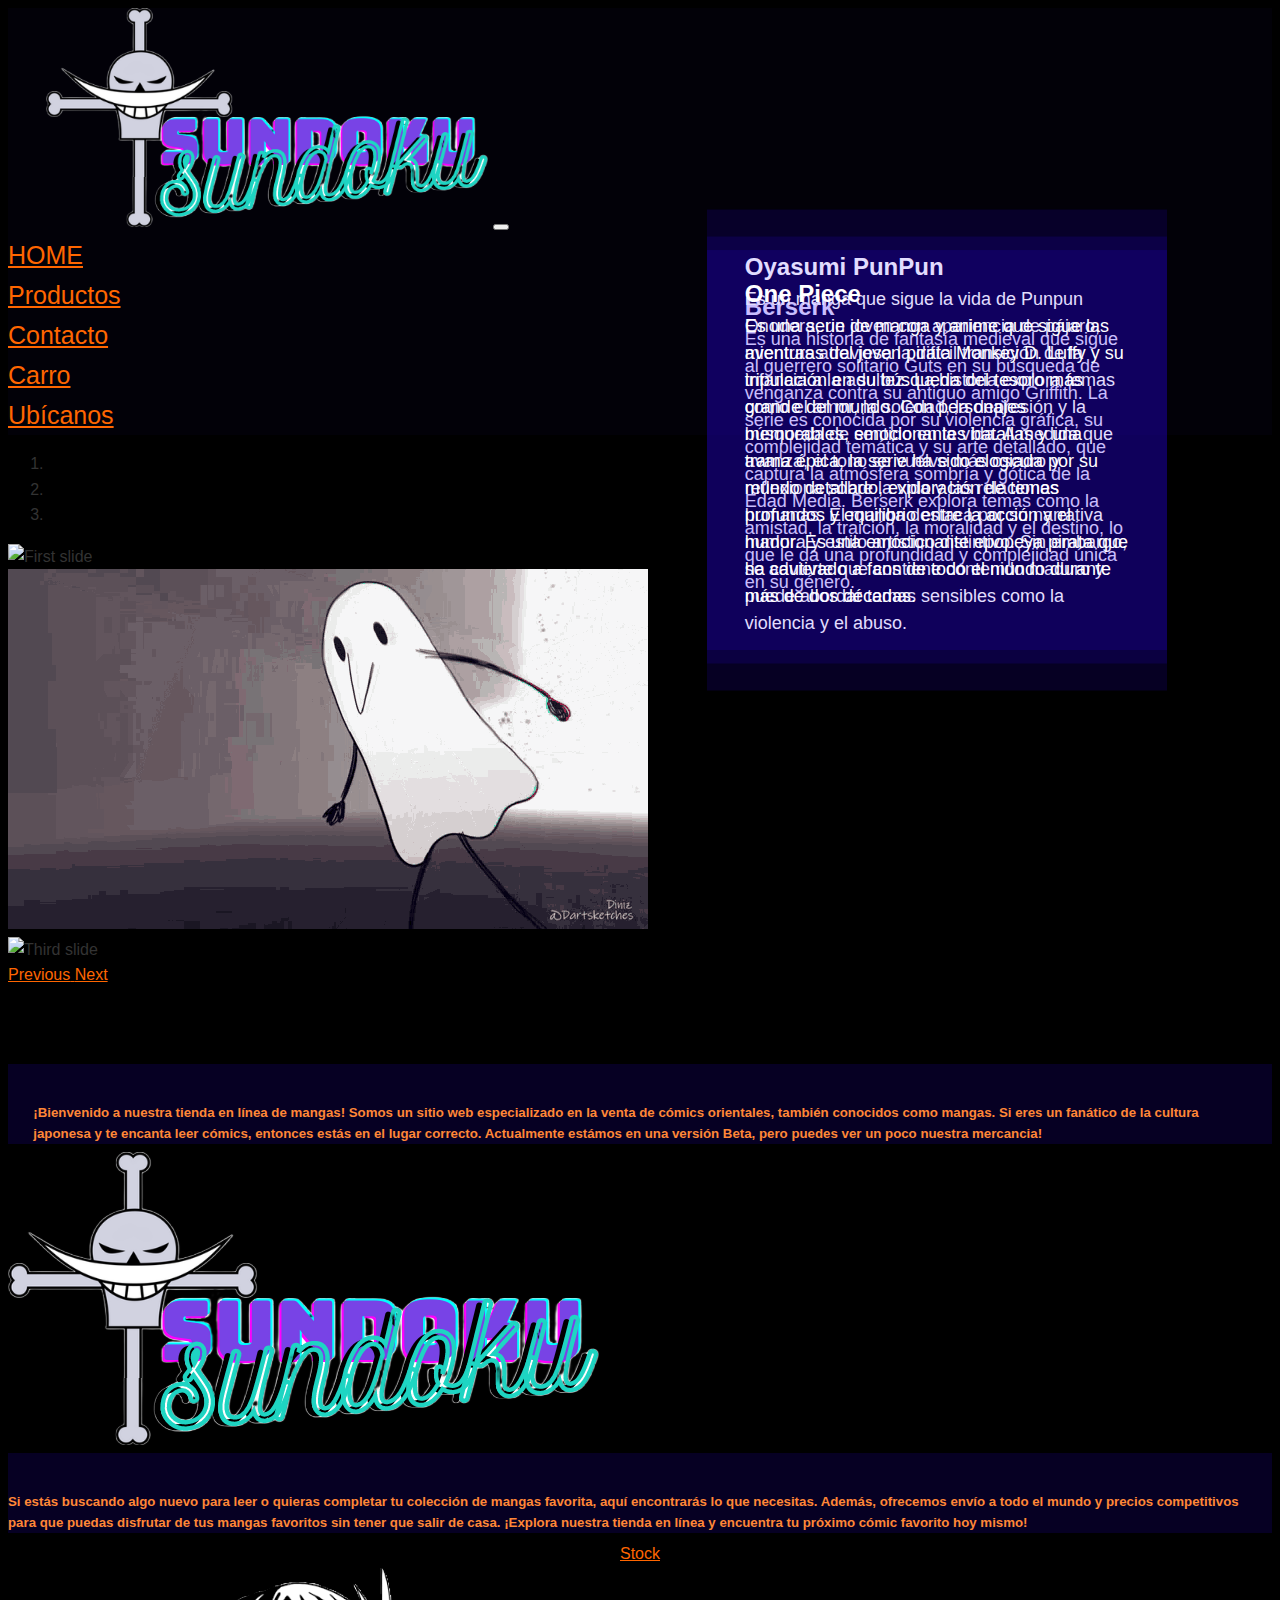
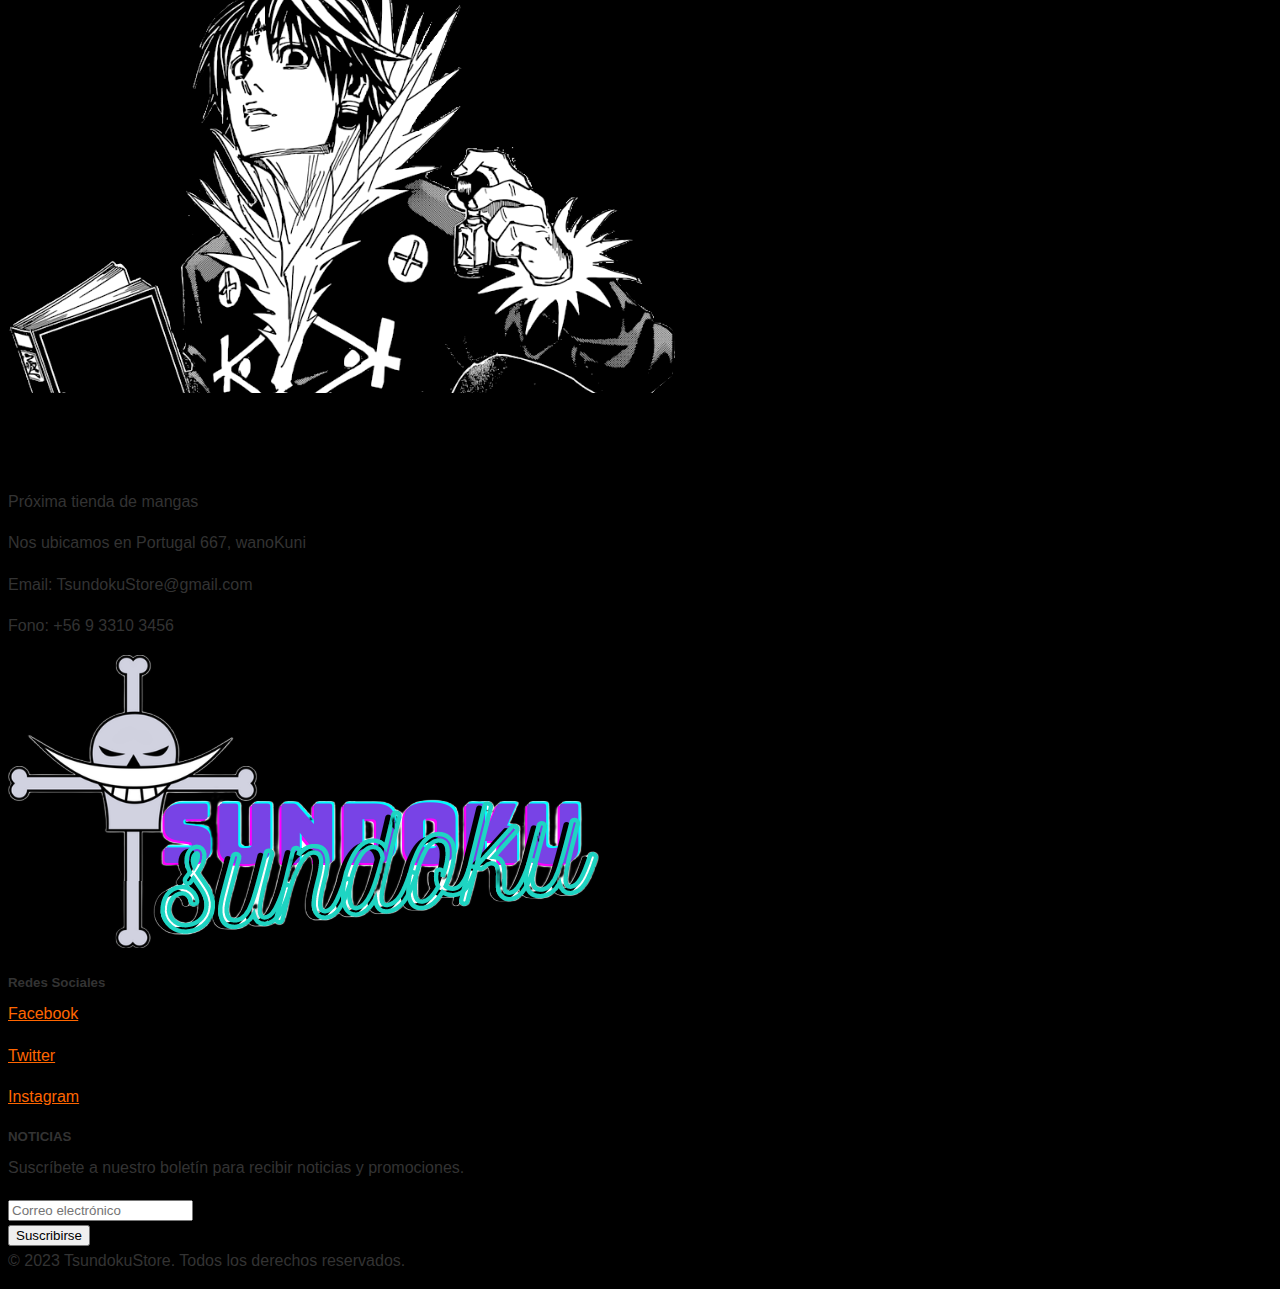
==== index.html @ 91133778 "js" ====
<!DOCTYPE html>
<html lang="es">

<head>
    <meta charset="UTF-8">
    <meta name="viewport" content="width=device-width, initial-scale=1.0">
    <meta http-equiv="X-UA-Compatible" content="ie=edge">
    <!-- Bootstrap CSS -->
    <link rel="stylesheet" href="https://cdn.jsdelivr.net/npm/bootstrap@4.6.2/dist/css/bootstrap.min.css"
        integrity="sha384-xOolHFLEh07PJGoPkLv1IbcEPTNtaed2xpHsD9ESMhqIYd0nLMwNLD69Npy4HI+N" crossorigin="anonymous">

    <!-- Custom CSS -->
    <link rel="stylesheet" href="styles.css">
    <link rel="stylesheet" href="letras.css">
    <title>TsundokuMangaStore-INICIO</title>

</head>

<body>
    <!-- Navbar -->
    <nav id="barra" class="navbar navbar-expand-lg ">
        <a class="navbar-brand" href="index.html"><img class="logo" src="img/tsudonkuLogo.png" alt="ml-auto"></a>
        <button class="navbar-toggler" type="button" data-toggle="collapse" data-target="#navbarNav"
            aria-controls="navbarNav" aria-expanded="false" aria-label="Toggle navigation">
            <span class="navbar-toggler-icon"></span>
        </button>
        <div class="collapse navbar-collapse" id="navbarNav">
            <ul class="navbar-nav ml-auto">
                <li class="nav-item">
                    <a class="nav-link text-warning" href="index.html">HOME</a>
                </li>
                <li class="nav-item">
                    <a class="nav-link" href="catalogo.html">Productos</a>
                </li>
                <li class="nav-item">
                    <a class="nav-link" href="formulario.html">Contacto</a>
                </li>
                <li class="nav-item">
                    <a class="nav-link" href="carrito.html">Carro</a>
                </li>
                <li class="nav-item">
                    <a class="nav-link" href="ubicacion.html">Ubícanos</a>
                </li>
            </ul>
        </div>
    </nav>

    <!-- Carousel -->
    <div id="CarruselMenu" class="carousel slide" data-ride="carousel">
        <ol class="carousel-indicators">
            <li data-target="#CarruselMenu" data-slide-to="0" class="active"></li>
            <li data-target="#CarruselMenu" data-slide-to="1"></li>
            <li data-target="#CarruselMenu" data-slide-to="2"></li>
        </ol>
        <div class="carousel-inner">
            <div class="carousel-item active">
                <img class="d-block w-100" src="img/berserk.gif" alt="First slide">
                <div class="text-container">
                    <h2>Berserk</h2>
                    <p>Es una historia de fantasía medieval que sigue al guerrero solitario Guts en su búsqueda de
                        venganza contra su antiguo amigo Griffith. La serie es conocida por su violencia gráfica, su
                        complejidad temática y su arte detallado, que captura la atmósfera sombría y gótica de la Edad
                        Media. Berserk explora temas como la amistad, la traición, la moralidad y el destino, lo que le
                        da una profundidad y complejidad única en su género.</p>
                </div>

            </div>
            <div class="carousel-item">
                <img class="d-block w-100" src="img/punpun.gif" alt="Second slide">
                <div class="text-container">
                    <h2>Oyasumi PunPun</h2>
                    <p>Es un manga que sigue la vida de Punpun Onodera, un joven con apariencia de
                        pájaro, mientras atraviesa la difícil transición de la infancia a la adultez. La historia
                        explora temas como el amor, la soledad, la depresión y la búsqueda de sentido en la vida. A
                        medida que avanza, el tono se vuelve más oscuro y reflexiona sobre la vida y las relaciones
                        humanas. El manga destaca por su narrativa madura y estilo artístico distintivo. Sin embargo, se
                        advierte que contiene contenido maduro y puede abordar temas sensibles como la violencia y el
                        abuso.</p>
                </div>
            </div>
            <div class="carousel-item">
                <img class="d-block w-100" src="img/one-piece.gif" alt="Third slide">
                <div class="text-container ">
                    <h2>One Piece</h2>
                    <p>Es una serie de manga y anime que sigue las aventuras del joven pirata Monkey D. Luffy y su
                        tripulación en su búsqueda del tesoro más grande del mundo. Con personajes memorables,
                        emocionantes batallas y una trama épica, la serie ha sido elogiada por su mundo detallado,
                        exploración de temas profundos y equilibrio entre la acción y el humor. Es una emocionante
                        epopeya pirata que ha cautivado a fans de todo el mundo durante más de dos décadas.</p>
                </div>
            </div>
        </div>
        <a class="carousel-control-prev" href="#CarruselMenu" role="button" data-slide="prev">
            <span class="carousel-control-prev-icon" aria-hidden="true"></span>
            <span class="sr-only">Previous</span>
        </a>
        <a class="carousel-control-next" href="#CarruselMenu" role="button" data-slide="next">
            <span class="carousel-control-next-icon" aria-hidden="true"></span>
            <span class="sr-only">Next</span>
        </a>
    </div>
    <div id="fondo">

        <!-- REFERENCIA DE TIENDA -->
        <div style="margin-top: 2cm;" class="container">
            <section id="ref_tienda" class="row">

                <h5 id="parrafo-pagina" class="col-md-6 text-center">¡Bienvenido a nuestra tienda en línea de mangas!
                    Somos un sitio web
                    especializado en la venta de cómics
                    orientales, también conocidos como mangas. Si eres un fanático de la cultura japonesa y te encanta
                    leer
                    cómics, entonces estás en el lugar correcto.
                    Actualmente estámos en una versión Beta, pero puedes ver un poco nuestra mercancia! </h5>
                <img id="logog" class="col-md-6" src="img/tsudonkuLogo.png" alt="logo">

            </section>
            <section id="ref_tienda2" class="row">

                <h5 id="parrafo-pagina2" class="col-md-12 text-center"> Si estás buscando algo nuevo para
                    leer o quieras completar tu colección de mangas favorita, aquí encontrarás lo que necesitas. Además,
                    ofrecemos envío a todo el mundo y precios competitivos para que puedas disfrutar de tus mangas
                    favoritos
                    sin tener que salir de casa. ¡Explora nuestra tienda en línea y encuentra tu próximo cómic favorito
                    hoy
                    mismo!</h5>

            </section>
        </div>

        <div id="btn-stock">
            <a href="catalogo.html" class="btn btn-outline-secondary">Stock</a>
        </div>
        <img src="img/Chrollo.png" alt="">
        <!-- Footer -->
        <footer class="bg-dark text-light">
            <div class="container py-4">
                <div class="row">
                    <div class="col-md-4">
                        <p class="text-center" id="final2">Próxima tienda de mangas</p>
                        <p class="text-center"><i class="fa fa-map-marker"></i>Nos ubicamos en Portugal 667, wanoKuni
                        </p>
                        <p class="text-center"><i class="fa fa-envelope"></i> Email: TsundokuStore@gmail.com</p>
                        <p class="text-center"><i class="fa fa-phone"></i> Fono: +56 9 3310 3456</p>
                        <p class="text-center"><img id="logoFinal" src="img/tsudonkuLogo.png" alt=""></p>
                    </div>
                    <div class="col-md-4">
                        <h5 class="text-center">Redes Sociales</h5>
                        <ul class="list-unstyled">
                            <li>
                                <p class="text-center"><a href="index.html"><i class="fa fa-facebook"></i> Facebook</a>
                                </p>
                            </li>
                            <li>
                                <p class="text-center"><a href="index.html"><i class="fa fa-twitter"></i> Twitter</a>
                                </p>
                            </li>
                            <li>
                                <p class="text-center"><a href="index.html"><i class="fa fa-instagram"></i>
                                        Instagram</a></p>
                            </li>
                        </ul>
                    </div>
                    <div class="col-md-4">
                        <h5 class="text-center">NOTICIAS</h5>
                        <p class="text-center">Suscríbete a nuestro boletín para recibir noticias y promociones.</p>
                        <form>
                            <div class="input-group">
                                <input type="email" class="form-control" placeholder="Correo electrónico">
                                <div class="input-group-append">
                                    <button class="btn btn-primary" type="submit">Suscribirse</button>
                                </div>
                            </div>
                        </form>
                    </div>
                </div>
                <p class="text-center">© 2023 TsundokuStore. Todos los derechos reservados.</p>
            </div>
        </footer>
    </div>


    <!-- Bootstrap core JavaScript -->
    <script src="https://cdn.jsdelivr.net/npm/jquery@3.5.1/dist/jquery.slim.min.js"
        integrity="sha384-DfXdz2htPH0lsSSs5nCTpuj/zy4C+OGpamoFVy38MVBnE+IbbVYUew+OrCXaRkfj"
        crossorigin="anonymous"></script>
    <script src="https://cdn.jsdelivr.net/npm/popper.js@1.16.1/dist/umd/popper.min.js"
        integrity="sha384-9/reFTGAW83EW2RDu2S0VKaIzap3H66lZH81PoYlFhbGU+6BZp6G7niu735Sk7lN"
        crossorigin="anonymous"></script>
    <script src="https://cdn.jsdelivr.net/npm/bootstrap@4.6.2/dist/js/bootstrap.min.js"
        integrity="sha384-+sLIOodYLS7CIrQpBjl+C7nPvqq+FbNUBDunl/OZv93DB7Ln/533i8e/mZXLi/P+"
        crossorigin="anonymous"></script>
</body>

</html>
---- styles.css ----
/* Estilos generales */
body {
    font-family: Arial, sans-serif;
    font-size: 16px;
    line-height: 1.6;
    color: #333;
    background-color: rgb(0, 0, 0);
  }
#fondo{
  background-image: url("img/fondo.gif");
    background-size: cover;
    margin-top: 0;
}

  .logo{
    margin-left: 1cm;
    width: 35%;
  }

  #barra{
    background-color: rgba(2, 1, 10, 0.795);
  }

  a {
    color: #ff6600;
  }
  
  a:hover {
    color: #ffffff;
  }
  
  h1, h2, h3, h4, h5, h6 {
    font-weight: bold;
    margin-top: 0;
    margin-bottom: 0.5rem;
  }
  
  p {
    margin-top: 0;
    margin-bottom: 1rem;
  }
  
  ul {
    margin-top: 0;
    margin-bottom: 1rem;
    list-style: none;
    padding-left: 0;
  }
  
  /* Estilos específicos para la página de inicio */
  /* Encabezado */
  .nav-link {
    font-size: 25px;

  }

  #encabezado {
    background-color: #ff6600;
    padding: 20px;
  }
  
  #encabezado a {
    color: #fff;
  }
  
  #encabezado a:hover {
    color: #ccc;
  }
  
  #encabezado .logo {
    font-size: 24px;
    font-weight: bold;
    color: #fff;
  }
  
  #encabezado .buscador {
    margin-top: 10px;
  }
  
  /* Carrusel */

  #CarruselMenu{
    margin-top: 0px;
    background-color: rgba(0, 0, 0, 0.877);
    
  }

  #carruselMenu .carousel-item{
    height: 200px;
  }

  #carruselMenu .carousel-item img{
    object-fit: cover;
    height: 100px; /* Ajusta este valor según tus necesidades */
  }

  img{
    max-width: 60%;
  }

  
 
  
  /* Pie de página */
  #pie {
    background-color: #04011eb0;
    padding: 20px 0;
    position: relative;
  }
  
  #pie h5 {
    font-weight: bold;
    margin-bottom: 10px;
  }
  
  #pie ul li {
    margin-bottom: 5px;
  }
  
  #pie ul li a {
    color: #333;
  }
  
  #pie ul li a:hover {
    color: #ff6600;
  }
  
  #pie form {
    margin-top: 10px;
  }
  
  #pie form input {
    width: auto;
  }
  
 
  
  /* formulario-------------------------------- */

  #contenedor_formulario{
    background-color: #0c0568c5;
    width: 800px;
  height: 400px;
    padding-top: 1%;
    border-bottom-right-radius: 20%;
    cursor: cell;
    position: relative;
  }
  
  #texto_formulario{
    padding-left: 3%;
    padding-right: 3%;
    
  }

  #idh3{
    color: aqua;
    padding-top: 1%;
    text-shadow: 2px 2px 5px rgba(243, 45, 10, 0.705);
  }

  #idh5{
    padding-top: 1%;
    color: #ccc;
  }

  #contenedor-tamaño{
    padding-top: 1%;
  }

  #logog{
    padding-right: 4%;
  }

  #parrafo-pagina{
    color: #ff8737;
    padding-left: 2%;
    padding-top: 3%;
  }

  #parrafo-pagina2{
    color: #ff8737;
    margin-right: 50% ;
    padding-right: 2%;
  }


  #btn-stock{
    text-align: center;
  }








  #contador_carrito{
    max-width: 100%;
  }
---- letras.css ----
.text-container{
  max-width: 50%;
  
  margin-right: 0;
}
#CarruselMenu .text-container {
  position: absolute;
  top: 50%;
  right: 3cm;
  transform: translateY(-50%);
  padding: 1cm;
  background-color: rgba(43, 0, 255, 0.136);
  color: white;
  z-index: 1;
  max-width: 30%;
}

#ref-tienda .row {
  position: absolute;
  top: 50%;
  right: 3cm;
  transform: translateY(-50%);
  padding: 1cm;
  background-color: rgba(43, 0, 255, 0.136);
  color: white;
  z-index: 1;
  max-width: 30%;
}

#ref-tienda2 .row {
  position: absolute;
  top: 50%;
  right: 3cm;
  transform: translateY(-50%);
  padding: 1cm;
  background-color: rgba(43, 0, 255, 0.74);
  color: white;
  z-index: 1;
  max-width: 30%;
}

#CarruselMenu .text-container h2 {
  font-size: 24px;
  margin-bottom: auto;
}

#CarruselMenu .text-container p {
  font-size: 18px;
  line-height: 1.5;
}

label{
  color: aliceblue;
}

h1{
  text-align: center;
}
#parrafo-pagina{
  background-color: rgb(43, 0, 255, 0.136);
  color: #ff8737;
  padding-right: 2%;
  margin-right: 0;
  padding-top: 3%;
}

#parrafo-pagina2{
  background-color: rgb(43, 0, 255, 0.136);
  color: #ff8737;
  padding-right: 2%;
  margin-right: 0;
  padding-top: 3%;
}





/* Logo final ----- barra inferior */

#logoFinal{
  max-width: 50%;
}

#final2{
padding-top: 7%;
}
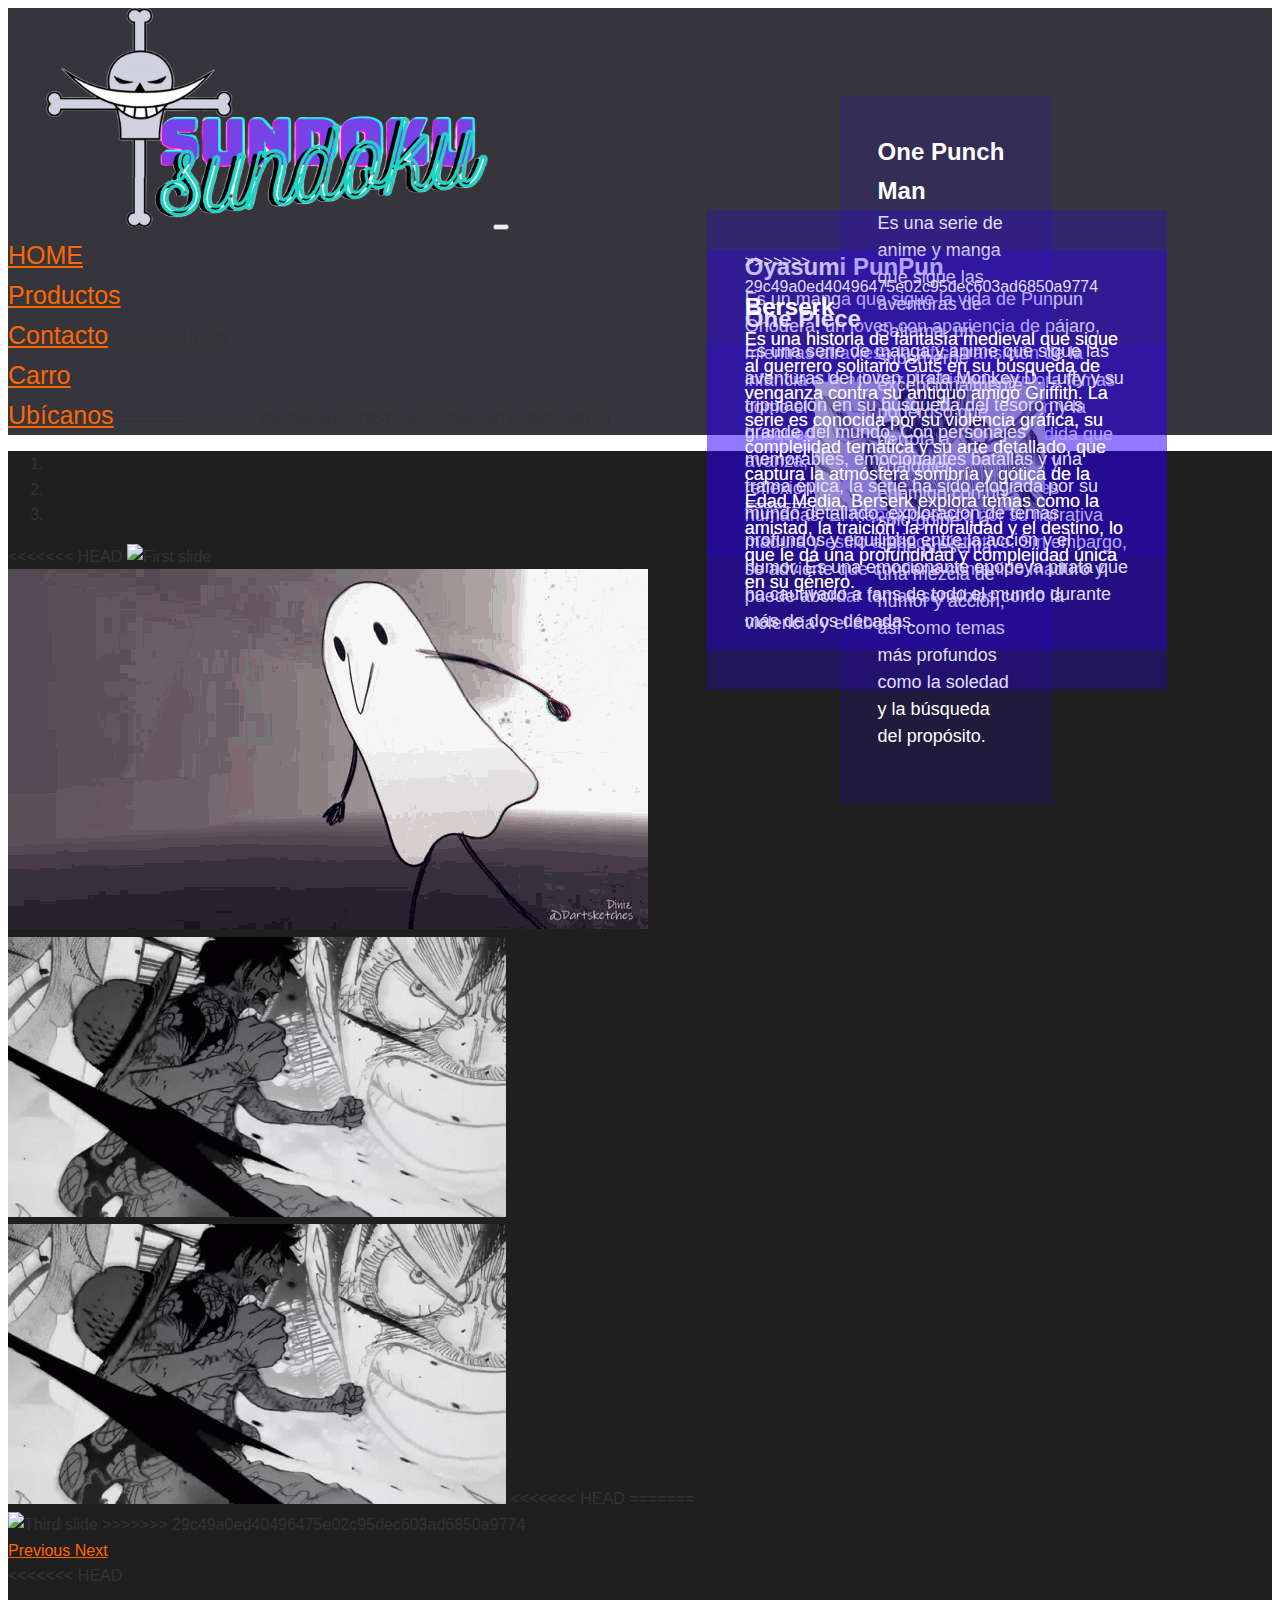
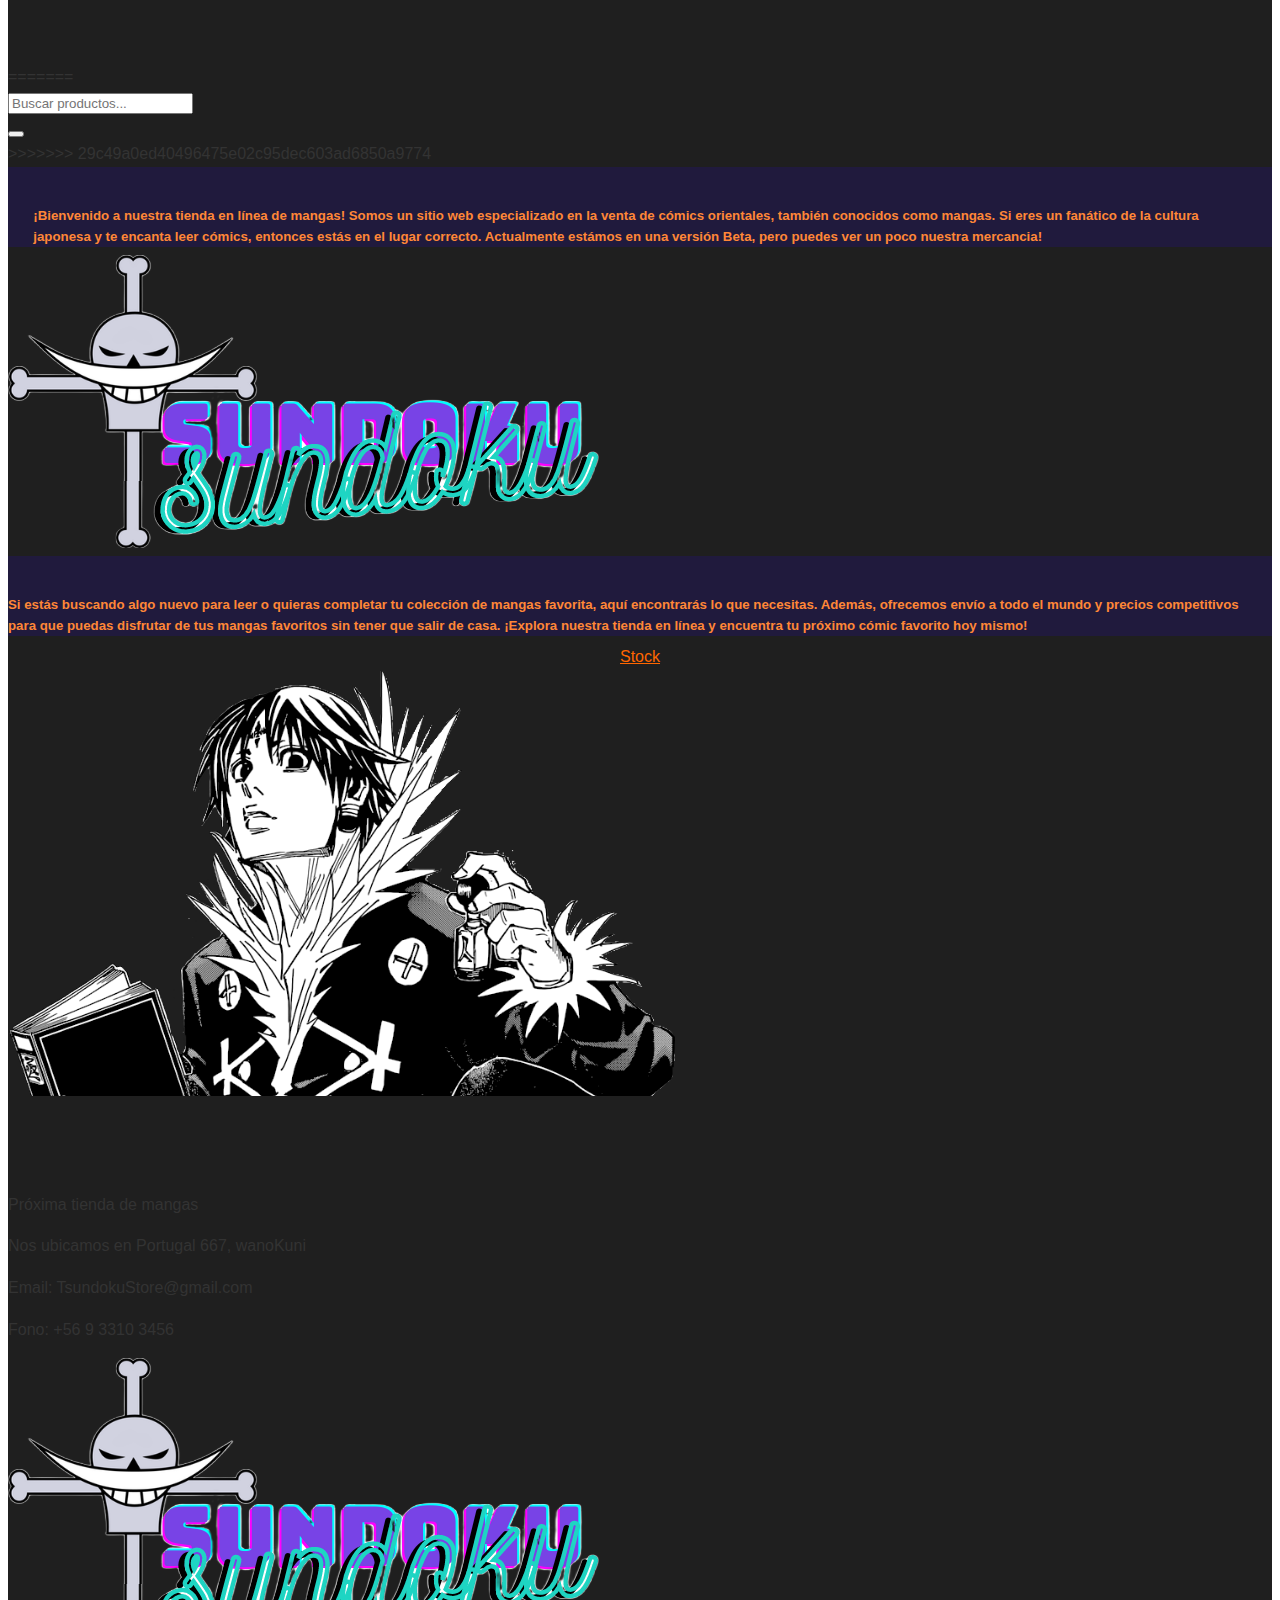
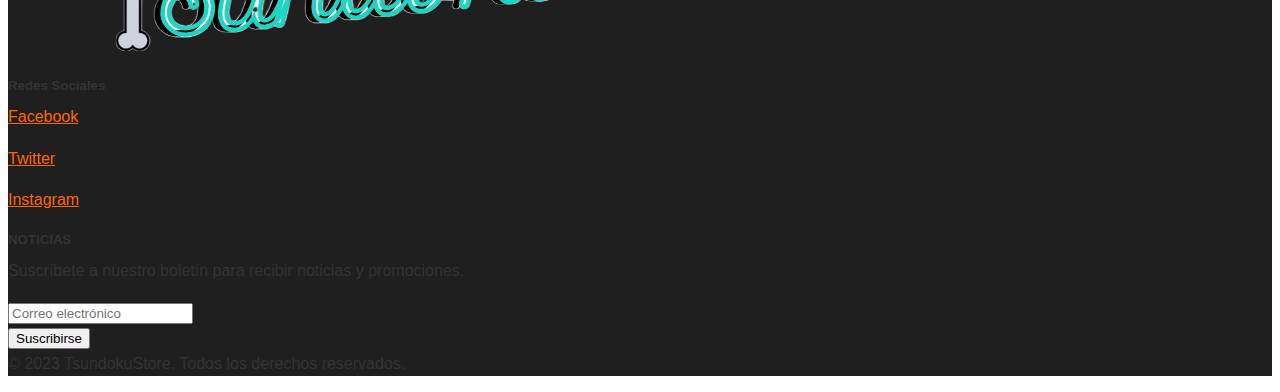
==== commit 45fdf04a: "espero" ====
--- a/index.html
+++ b/index.html
@@ -34,12 +34,15 @@
                 </li>
                 <li class="nav-item">
                     <a class="nav-link" href="formulario.html">Contacto</a>
+<<<<<<< HEAD
                 </li>
                 <li class="nav-item">
                     <a class="nav-link" href="carrito.html">Carro</a>
                 </li>
                 <li class="nav-item">
                     <a class="nav-link" href="ubicacion.html">Ubícanos</a>
+=======
+>>>>>>> 29c49a0ed40496475e02c95dec603ad6850a9774
                 </li>
             </ul>
         </div>
@@ -54,6 +57,7 @@
         </ol>
         <div class="carousel-inner">
             <div class="carousel-item active">
+<<<<<<< HEAD
                 <img class="d-block w-100" src="img/berserk.gif" alt="First slide">
                 <div class="text-container">
                     <h2>Berserk</h2>
@@ -81,6 +85,20 @@
             <div class="carousel-item">
                 <img class="d-block w-100" src="img/one-piece.gif" alt="Third slide">
                 <div class="text-container ">
+=======
+                <img class="d-block w-100" src="img/onePunchMan.gif" alt="First slide">
+                <div class="text-container">
+                    <h2>One Punch Man</h2>
+                    <p>Es una serie de anime y manga que sigue las aventuras de Saitama, un superhéroe
+                        excepcionalmente poderoso que derrota a cualquier enemigo con un solo golpe. La serie presenta
+                        una mezcla de humor y acción, así como temas más profundos como la soledad y la búsqueda del
+                        propósito.</p>
+                </div>
+            </div>
+            <div class="carousel-item">
+                <img class="d-block w-100" src="img/one-piece.gif" alt="Second slide">
+                <div class="text-container">
+>>>>>>> 29c49a0ed40496475e02c95dec603ad6850a9774
                     <h2>One Piece</h2>
                     <p>Es una serie de manga y anime que sigue las aventuras del joven pirata Monkey D. Luffy y su
                         tripulación en su búsqueda del tesoro más grande del mundo. Con personajes memorables,
@@ -88,6 +106,20 @@
                         exploración de temas profundos y equilibrio entre la acción y el humor. Es una emocionante
                         epopeya pirata que ha cautivado a fans de todo el mundo durante más de dos décadas.</p>
                 </div>
+<<<<<<< HEAD
+=======
+            </div>
+            <div class="carousel-item">
+                <img class="d-block w-100" src="img/berserk.gif" alt="Third slide">
+                <div class="text-container ">
+                    <h2>Berserk</h2>
+                    <p>Es una historia de fantasía medieval que sigue al guerrero solitario Guts en su búsqueda de
+                        venganza contra su antiguo amigo Griffith. La serie es conocida por su violencia gráfica, su
+                        complejidad temática y su arte detallado, que captura la atmósfera sombría y gótica de la Edad
+                        Media. Berserk explora temas como la amistad, la traición, la moralidad y el destino, lo que le
+                        da una profundidad y complejidad única en su género.</p>
+                </div>
+>>>>>>> 29c49a0ed40496475e02c95dec603ad6850a9774
             </div>
         </div>
         <a class="carousel-control-prev" href="#CarruselMenu" role="button" data-slide="prev">
@@ -100,9 +132,29 @@
         </a>
     </div>
     <div id="fondo">
+<<<<<<< HEAD
 
         <!-- REFERENCIA DE TIENDA -->
         <div style="margin-top: 2cm;" class="container">
+=======
+        <!-- Search Bar -->
+        <div class="container my-4">
+            <div class="row">
+                <div class="col-md-8 mx-auto">
+                    <div class="input-group">
+                        <input type="text" class="form-control" placeholder="Buscar productos...">
+                        <div class="input-group-append">
+                            <button class="btn btn-outline-secondary" type="button">
+                                <i class="fa fa-search"></i>
+                            </button>
+                        </div>
+                    </div>
+                </div>
+            </div>
+        </div>
+        <!-- REFERENCIA DE TIENDA -->
+        <div class="container">
+>>>>>>> 29c49a0ed40496475e02c95dec603ad6850a9774
             <section id="ref_tienda" class="row">
 
                 <h5 id="parrafo-pagina" class="col-md-6 text-center">¡Bienvenido a nuestra tienda en línea de mangas!
--- a/styles.css
+++ b/styles.css
@@ -4,7 +4,11 @@
     font-size: 16px;
     line-height: 1.6;
     color: #333;
+<<<<<<< HEAD
     background-color: rgb(0, 0, 0);
+=======
+    background-color: rgb(5, 3, 3);
+>>>>>>> 29c49a0ed40496475e02c95dec603ad6850a9774
   }
 #fondo{
   background-image: url("img/fondo.gif");
@@ -147,6 +151,21 @@
     position: relative;
   }
   
+<<<<<<< HEAD
+=======
+  /* formulario-------------------------------- */
+
+  #contenedor_formulario{
+    background-color: #0c0568c5;
+    width: 800px;
+  height: 400px;
+    padding-top: 1%;
+    border-bottom-right-radius: 20%;
+    cursor: cell;
+    position: relative;
+  }
+  
+>>>>>>> 29c49a0ed40496475e02c95dec603ad6850a9774
   #texto_formulario{
     padding-left: 3%;
     padding-right: 3%;
@@ -187,6 +206,7 @@
 
   #btn-stock{
     text-align: center;
+<<<<<<< HEAD
   }
 
 
@@ -198,4 +218,6 @@
 
   #contador_carrito{
     max-width: 100%;
+=======
+>>>>>>> 29c49a0ed40496475e02c95dec603ad6850a9774
   }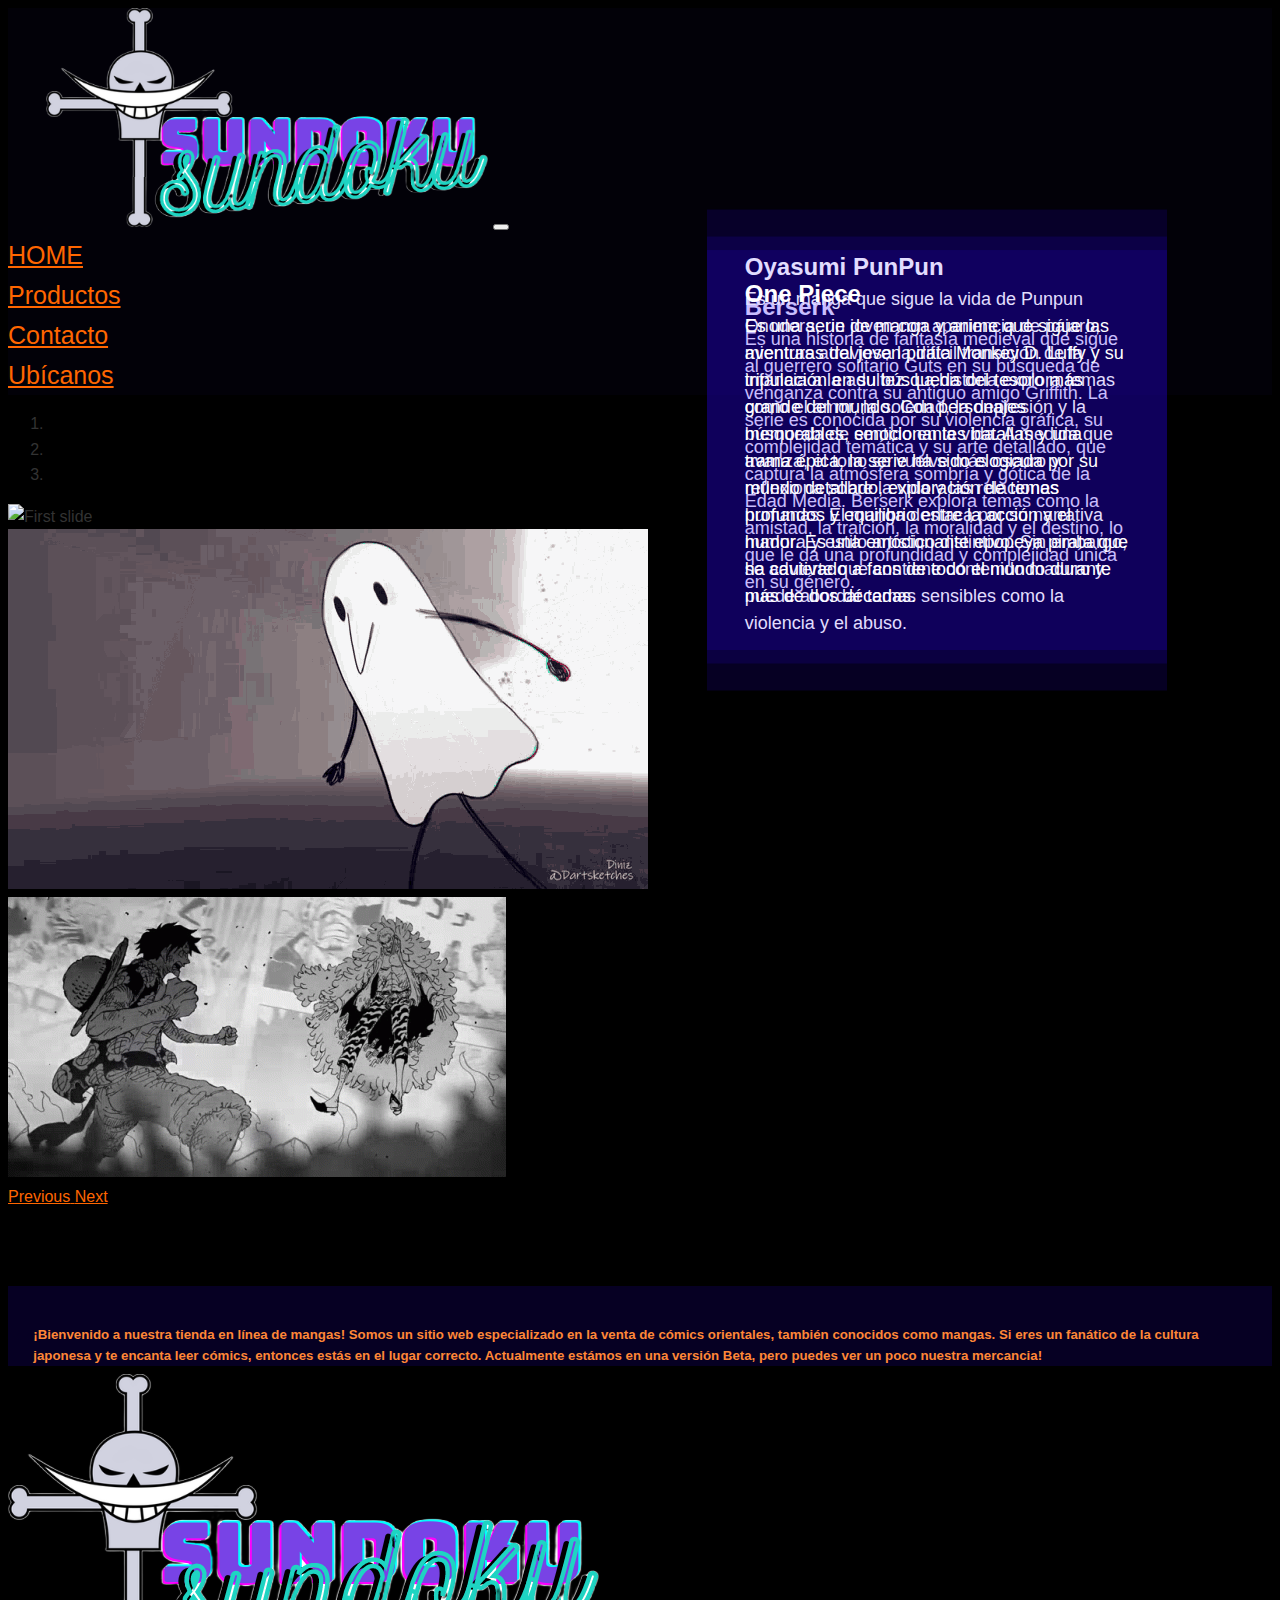
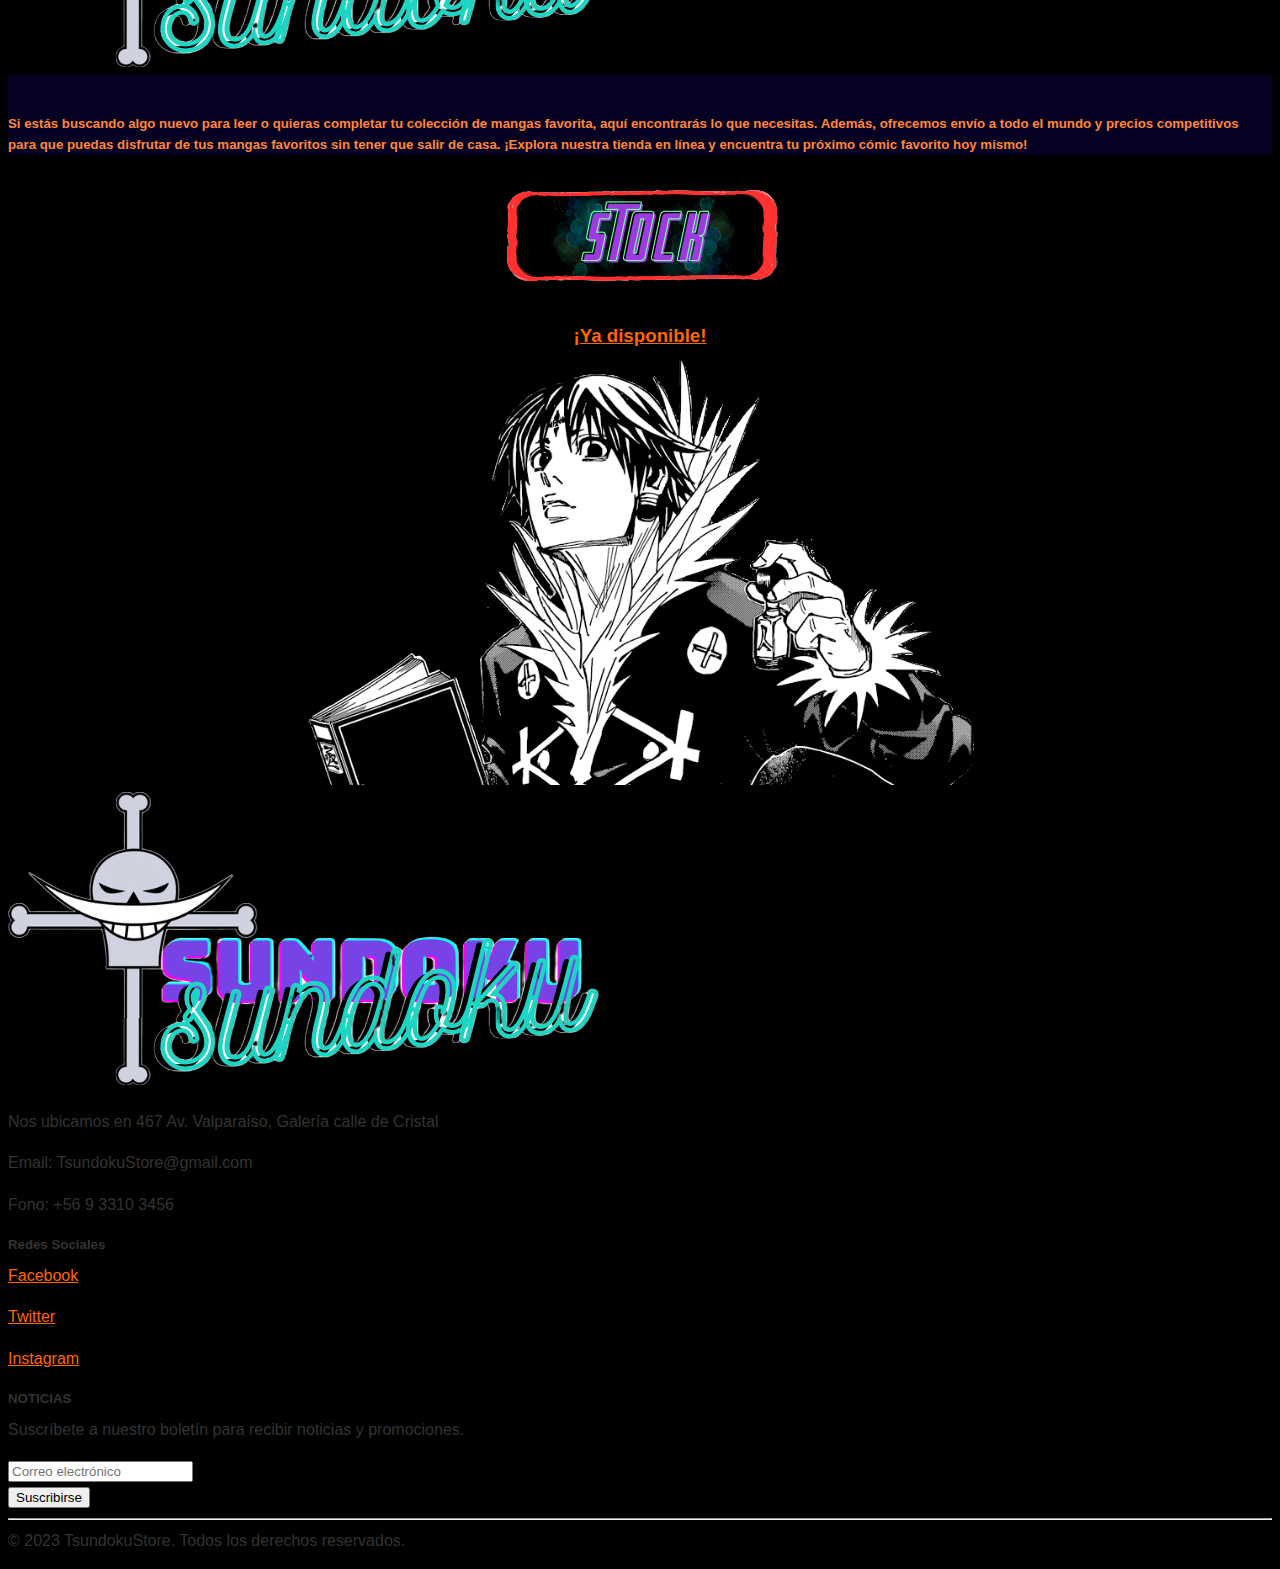
==== commit 8b9e952c: "Arreglos" ====
--- a/index.html
+++ b/index.html
@@ -34,15 +34,10 @@
                 </li>
                 <li class="nav-item">
                     <a class="nav-link" href="formulario.html">Contacto</a>
-<<<<<<< HEAD
                 </li>
-                <li class="nav-item">
-                    <a class="nav-link" href="carrito.html">Carro</a>
-                </li>
+                
                 <li class="nav-item">
                     <a class="nav-link" href="ubicacion.html">Ubícanos</a>
-=======
->>>>>>> 29c49a0ed40496475e02c95dec603ad6850a9774
                 </li>
             </ul>
         </div>
@@ -57,7 +52,6 @@
         </ol>
         <div class="carousel-inner">
             <div class="carousel-item active">
-<<<<<<< HEAD
                 <img class="d-block w-100" src="img/berserk.gif" alt="First slide">
                 <div class="text-container">
                     <h2>Berserk</h2>
@@ -85,20 +79,6 @@
             <div class="carousel-item">
                 <img class="d-block w-100" src="img/one-piece.gif" alt="Third slide">
                 <div class="text-container ">
-=======
-                <img class="d-block w-100" src="img/onePunchMan.gif" alt="First slide">
-                <div class="text-container">
-                    <h2>One Punch Man</h2>
-                    <p>Es una serie de anime y manga que sigue las aventuras de Saitama, un superhéroe
-                        excepcionalmente poderoso que derrota a cualquier enemigo con un solo golpe. La serie presenta
-                        una mezcla de humor y acción, así como temas más profundos como la soledad y la búsqueda del
-                        propósito.</p>
-                </div>
-            </div>
-            <div class="carousel-item">
-                <img class="d-block w-100" src="img/one-piece.gif" alt="Second slide">
-                <div class="text-container">
->>>>>>> 29c49a0ed40496475e02c95dec603ad6850a9774
                     <h2>One Piece</h2>
                     <p>Es una serie de manga y anime que sigue las aventuras del joven pirata Monkey D. Luffy y su
                         tripulación en su búsqueda del tesoro más grande del mundo. Con personajes memorables,
@@ -106,20 +86,6 @@
                         exploración de temas profundos y equilibrio entre la acción y el humor. Es una emocionante
                         epopeya pirata que ha cautivado a fans de todo el mundo durante más de dos décadas.</p>
                 </div>
-<<<<<<< HEAD
-=======
-            </div>
-            <div class="carousel-item">
-                <img class="d-block w-100" src="img/berserk.gif" alt="Third slide">
-                <div class="text-container ">
-                    <h2>Berserk</h2>
-                    <p>Es una historia de fantasía medieval que sigue al guerrero solitario Guts en su búsqueda de
-                        venganza contra su antiguo amigo Griffith. La serie es conocida por su violencia gráfica, su
-                        complejidad temática y su arte detallado, que captura la atmósfera sombría y gótica de la Edad
-                        Media. Berserk explora temas como la amistad, la traición, la moralidad y el destino, lo que le
-                        da una profundidad y complejidad única en su género.</p>
-                </div>
->>>>>>> 29c49a0ed40496475e02c95dec603ad6850a9774
             </div>
         </div>
         <a class="carousel-control-prev" href="#CarruselMenu" role="button" data-slide="prev">
@@ -132,29 +98,9 @@
         </a>
     </div>
     <div id="fondo">
-<<<<<<< HEAD
 
         <!-- REFERENCIA DE TIENDA -->
         <div style="margin-top: 2cm;" class="container">
-=======
-        <!-- Search Bar -->
-        <div class="container my-4">
-            <div class="row">
-                <div class="col-md-8 mx-auto">
-                    <div class="input-group">
-                        <input type="text" class="form-control" placeholder="Buscar productos...">
-                        <div class="input-group-append">
-                            <button class="btn btn-outline-secondary" type="button">
-                                <i class="fa fa-search"></i>
-                            </button>
-                        </div>
-                    </div>
-                </div>
-            </div>
-        </div>
-        <!-- REFERENCIA DE TIENDA -->
-        <div class="container">
->>>>>>> 29c49a0ed40496475e02c95dec603ad6850a9774
             <section id="ref_tienda" class="row">
 
                 <h5 id="parrafo-pagina" class="col-md-6 text-center">¡Bienvenido a nuestra tienda en línea de mangas!
@@ -181,53 +127,54 @@
         </div>
 
         <div id="btn-stock">
-            <a href="catalogo.html" class="btn btn-outline-secondary">Stock</a>
+            <a href="catalogo.html">
+                <img src="img/Stock (2).png ">
+                <h3>¡Ya disponible!</h3>
+              </a>
+            <img src="img/Chrollo.png" alt="">
         </div>
-        <img src="img/Chrollo.png" alt="">
+        
         <!-- Footer -->
         <footer class="bg-dark text-light">
             <div class="container py-4">
                 <div class="row">
-                    <div class="col-md-4">
-                        <p class="text-center" id="final2">Próxima tienda de mangas</p>
-                        <p class="text-center"><i class="fa fa-map-marker"></i>Nos ubicamos en Portugal 667, wanoKuni
-                        </p>
-                        <p class="text-center"><i class="fa fa-envelope"></i> Email: TsundokuStore@gmail.com</p>
-                        <p class="text-center"><i class="fa fa-phone"></i> Fono: +56 9 3310 3456</p>
-                        <p class="text-center"><img id="logoFinal" src="img/tsudonkuLogo.png" alt=""></p>
-                    </div>
-                    <div class="col-md-4">
-                        <h5 class="text-center">Redes Sociales</h5>
-                        <ul class="list-unstyled">
-                            <li>
-                                <p class="text-center"><a href="index.html"><i class="fa fa-facebook"></i> Facebook</a>
-                                </p>
-                            </li>
-                            <li>
-                                <p class="text-center"><a href="index.html"><i class="fa fa-twitter"></i> Twitter</a>
-                                </p>
-                            </li>
-                            <li>
-                                <p class="text-center"><a href="index.html"><i class="fa fa-instagram"></i>
-                                        Instagram</a></p>
-                            </li>
-                        </ul>
-                    </div>
-                    <div class="col-md-4">
-                        <h5 class="text-center">NOTICIAS</h5>
-                        <p class="text-center">Suscríbete a nuestro boletín para recibir noticias y promociones.</p>
-                        <form>
-                            <div class="input-group">
-                                <input type="email" class="form-control" placeholder="Correo electrónico">
-                                <div class="input-group-append">
-                                    <button class="btn btn-primary" type="submit">Suscribirse</button>
-                                </div>
-                            </div>
-                        </form>
-                    </div>
+                  <div class="col-md-4">
+                    <p class="text-center"><img id="logoFinal" src="img/tsudonkuLogo.png" alt=""></p>
+                    <p class="text-center"><i class="fa fa-map-marker"></i>Nos ubicamos en 467 Av. Valparaíso, Galería calle de Cristal</p>
+                    <p class="text-center"><i class="fa fa-envelope"></i> Email: TsundokuStore@gmail.com</p>
+                    <p class="text-center"><i class="fa fa-phone"></i> Fono: +56 9 3310 3456</p>
+                    
+                  </div>
+                  <div class="col-md-4">
+                    <h5 class="text-center">Redes Sociales</h5>
+                    <ul class="list-unstyled">
+                      <li>
+                        <p class="text-center"><a href="index.html"><i class="fa fa-facebook"></i> Facebook</a></p>
+                      </li>
+                      <li>
+                        <p class="text-center"><a href="index.html"><i class="fa fa-twitter"></i> Twitter</a></p>
+                      </li>
+                      <li>
+                        <p class="text-center"><a href="https://www.instagram.com/accounts/login/.html"><i class="fa fa-instagram"></i> Instagram</a></p>
+                      </li>
+                    </ul>
+                  </div>
+                  <div class="col-md-4">
+                    <h5 class="text-center">NOTICIAS</h5>
+                    <p class="text-center">Suscríbete a nuestro boletín para recibir noticias y promociones.</p>
+                    <form>
+                      <div class="input-group">
+                        <input type="email" class="form-control" placeholder="Correo electrónico">
+                        <div class="input-group-append">
+                          <button class="btn btn-primary" type="submit">Suscribirse</button>
+                        </div>
+                      </div>
+                    </form>
+                  </div>
                 </div>
+                <hr>
                 <p class="text-center">© 2023 TsundokuStore. Todos los derechos reservados.</p>
-            </div>
+              </div>
         </footer>
     </div>
 
--- a/styles.css
+++ b/styles.css
@@ -4,11 +4,7 @@
     font-size: 16px;
     line-height: 1.6;
     color: #333;
-<<<<<<< HEAD
     background-color: rgb(0, 0, 0);
-=======
-    background-color: rgb(5, 3, 3);
->>>>>>> 29c49a0ed40496475e02c95dec603ad6850a9774
   }
 #fondo{
   background-image: url("img/fondo.gif");
@@ -151,21 +147,6 @@
     position: relative;
   }
   
-<<<<<<< HEAD
-=======
-  /* formulario-------------------------------- */
-
-  #contenedor_formulario{
-    background-color: #0c0568c5;
-    width: 800px;
-  height: 400px;
-    padding-top: 1%;
-    border-bottom-right-radius: 20%;
-    cursor: cell;
-    position: relative;
-  }
-  
->>>>>>> 29c49a0ed40496475e02c95dec603ad6850a9774
   #texto_formulario{
     padding-left: 3%;
     padding-right: 3%;
@@ -206,7 +187,6 @@
 
   #btn-stock{
     text-align: center;
-<<<<<<< HEAD
   }
 
 
@@ -218,6 +198,4 @@
 
   #contador_carrito{
     max-width: 100%;
-=======
->>>>>>> 29c49a0ed40496475e02c95dec603ad6850a9774
   }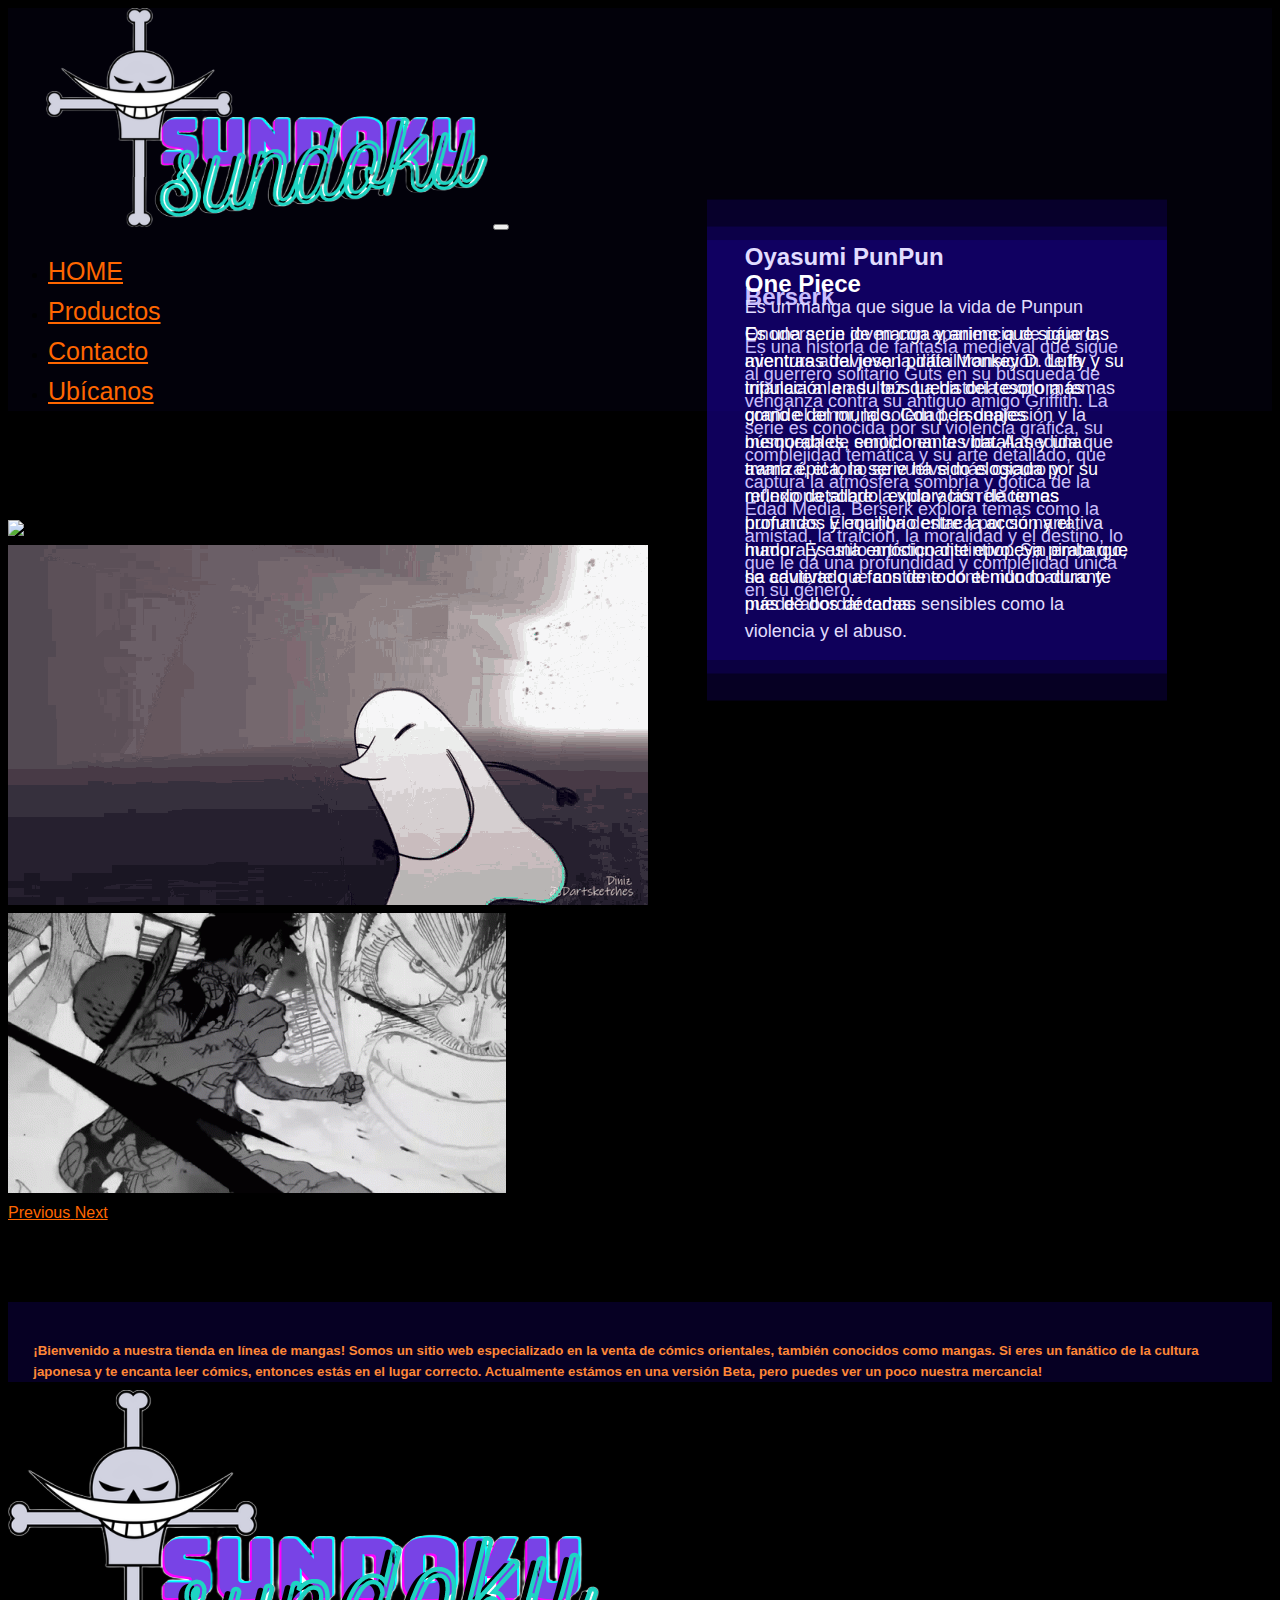
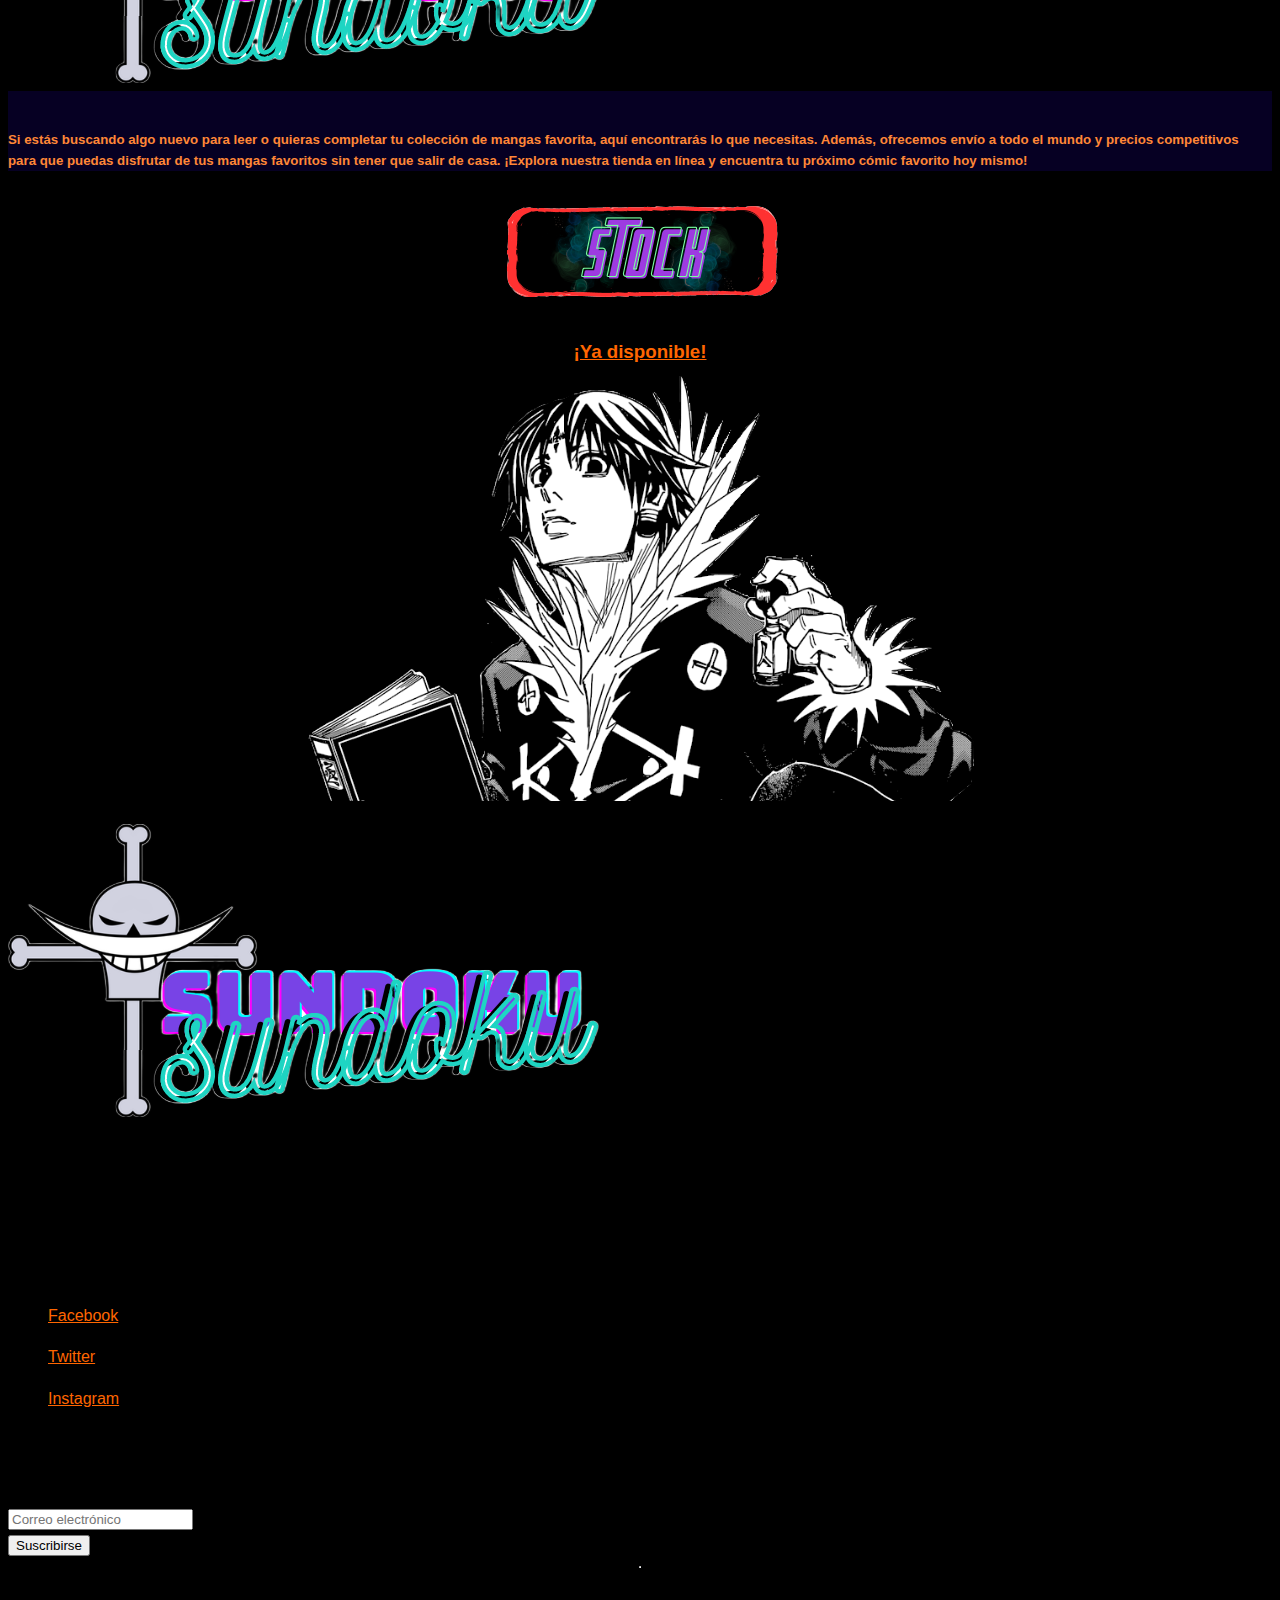
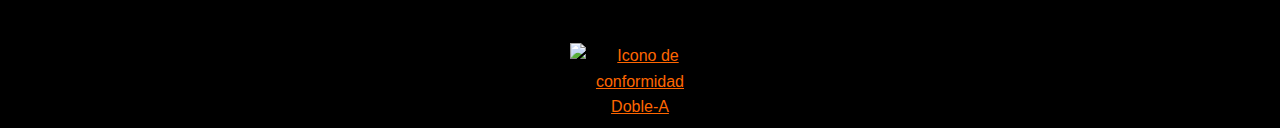
==== commit ec207dc0: "actualización. falta 1 ventana" ====
--- a/index.html
+++ b/index.html
@@ -18,30 +18,30 @@
 
 <body>
     <!-- Navbar -->
-    <nav id="barra" class="navbar navbar-expand-lg ">
+    <nav id="barra" class="navbar navbar-expand-lg navbar">
         <a class="navbar-brand" href="index.html"><img class="logo" src="img/tsudonkuLogo.png" alt="ml-auto"></a>
         <button class="navbar-toggler" type="button" data-toggle="collapse" data-target="#navbarNav"
-            aria-controls="navbarNav" aria-expanded="false" aria-label="Toggle navigation">
-            <span class="navbar-toggler-icon"></span>
+          aria-controls="navbarNav" aria-expanded="false" aria-label="Toggle navigation">
+          <span class="navbar-toggler-icon"></span>
         </button>
         <div class="collapse navbar-collapse" id="navbarNav">
-            <ul class="navbar-nav ml-auto">
-                <li class="nav-item">
-                    <a class="nav-link text-warning" href="index.html">HOME</a>
-                </li>
-                <li class="nav-item">
-                    <a class="nav-link" href="catalogo.html">Productos</a>
-                </li>
-                <li class="nav-item">
-                    <a class="nav-link" href="formulario.html">Contacto</a>
-                </li>
-                
-                <li class="nav-item">
-                    <a class="nav-link" href="ubicacion.html">Ubícanos</a>
-                </li>
-            </ul>
-        </div>
-    </nav>
+          <ul class="navbar-nav ml-auto">
+            <li class="nav-item">
+              <a class="nav-link text-warning" href="index.html">HOME</a>
+            </li>
+            <li class="nav-item">
+              <a class="nav-link" href="catalogo.html">Productos</a>
+            </li>
+            <li class="nav-item">
+              <a class="nav-link" href="formulario.html">Contacto</a>
+            </li>
+    
+            <li class="nav-item">
+              <a class="nav-link" href="ubicacion.html">Ubícanos</a>
+            </li>
+          </ul>
+        </div>
+      </nav>
 
     <!-- Carousel -->
     <div id="CarruselMenu" class="carousel slide" data-ride="carousel">
@@ -130,51 +130,61 @@
             <a href="catalogo.html">
                 <img src="img/Stock (2).png ">
                 <h3>¡Ya disponible!</h3>
-              </a>
+            </a>
             <img src="img/Chrollo.png" alt="">
         </div>
-        
+
         <!-- Footer -->
         <footer class="bg-dark text-light">
             <div class="container py-4">
                 <div class="row">
-                  <div class="col-md-4">
-                    <p class="text-center"><img id="logoFinal" src="img/tsudonkuLogo.png" alt=""></p>
-                    <p class="text-center"><i class="fa fa-map-marker"></i>Nos ubicamos en 467 Av. Valparaíso, Galería calle de Cristal</p>
-                    <p class="text-center"><i class="fa fa-envelope"></i> Email: TsundokuStore@gmail.com</p>
-                    <p class="text-center"><i class="fa fa-phone"></i> Fono: +56 9 3310 3456</p>
-                    
-                  </div>
-                  <div class="col-md-4">
-                    <h5 class="text-center">Redes Sociales</h5>
-                    <ul class="list-unstyled">
-                      <li>
-                        <p class="text-center"><a href="index.html"><i class="fa fa-facebook"></i> Facebook</a></p>
-                      </li>
-                      <li>
-                        <p class="text-center"><a href="index.html"><i class="fa fa-twitter"></i> Twitter</a></p>
-                      </li>
-                      <li>
-                        <p class="text-center"><a href="https://www.instagram.com/accounts/login/.html"><i class="fa fa-instagram"></i> Instagram</a></p>
-                      </li>
-                    </ul>
-                  </div>
-                  <div class="col-md-4">
-                    <h5 class="text-center">NOTICIAS</h5>
-                    <p class="text-center">Suscríbete a nuestro boletín para recibir noticias y promociones.</p>
-                    <form>
-                      <div class="input-group">
-                        <input type="email" class="form-control" placeholder="Correo electrónico">
-                        <div class="input-group-append">
-                          <button class="btn btn-primary" type="submit">Suscribirse</button>
-                        </div>
-                      </div>
-                    </form>
-                  </div>
-                </div>
-                <hr>
-                <p class="text-center">© 2023 TsundokuStore. Todos los derechos reservados.</p>
-              </div>
+                    <div class="col-md-4">
+                        <p class="text-center"><img id="logoFinal" src="img/tsudonkuLogo.png" alt=""></p>
+                        <p class="text-center"><i class="fa fa-map-marker"></i>Nos ubicamos en 467 Av. Valparaíso,
+                            Galería calle de Cristal</p>
+                        <p class="text-center"><i class="fa fa-envelope"></i> Email: TsundokuStore@gmail.com</p>
+                        <p class="text-center"><i class="fa fa-phone"></i> Fono: +56 9 3310 3456</p>
+
+                    </div>
+                    <div class="col-md-4">
+                        <h5 class="text-center">Redes Sociales</h5>
+                        <ul class="list-unstyled">
+                            <li>
+                                <p class="text-center"><a href="index.html"><i class="fa fa-facebook"></i> Facebook</a>
+                                </p>
+                            </li>
+                            <li>
+                                <p class="text-center"><a href="index.html"><i class="fa fa-twitter"></i> Twitter</a>
+                                </p>
+                            </li>
+                            <li>
+                                <p class="text-center"><a href="https://www.instagram.com/accounts/login/.html"><i
+                                            class="fa fa-instagram"></i> Instagram</a></p>
+                            </li>
+                        </ul>
+                    </div>
+                    <div class="col-md-4">
+                        <h5 class="text-center">NOTICIAS</h5>
+                        <p class="text-center">Suscríbete a nuestro boletín para recibir noticias y promociones.</p>
+                        <form>
+                            <div class="input-group">
+                                <input type="email" class="form-control" placeholder="Correo electrónico">
+                                <div class="input-group-append">
+                                    <button class="btn btn-primary" type="submit">Suscribirse</button>
+                                </div>
+                            </div>
+                        </form>
+                    </div>
+                </div>
+                <div id="centrarPie">
+                    <hr>
+                    <p class="text-center">© 2023 TsundokuStore. Todos los derechos reservados.</p>
+                    <a id="insignea" class="text-center" href="http://www.w3.org/WAI/WCAG1AA-Conformance"
+                        title="Explicación del Nivel Doble-A de Conformidad">
+                        <img height="32" width="88" src="http://www.w3.org/WAI/wcag1AA"
+                            alt="Icono de conformidad  Doble-A"></a>
+                </div>
+            </div>
         </footer>
     </div>
 
--- a/styles.css
+++ b/styles.css
@@ -3,9 +3,10 @@
     font-family: Arial, sans-serif;
     font-size: 16px;
     line-height: 1.6;
-    color: #333;
+    color: #000000d7;
     background-color: rgb(0, 0, 0);
   }
+
 #fondo{
   background-image: url("img/fondo.gif");
     background-size: cover;
@@ -18,14 +19,14 @@
   }
 
   #barra{
-    background-color: rgba(2, 1, 10, 0.795);
+    background-color: rgb(2, 1, 10);
   }
 
   a {
     color: #ff6600;
   }
   
-  a:hover {
+  .a:hover {
     color: #ffffff;
   }
   
@@ -35,12 +36,12 @@
     margin-bottom: 0.5rem;
   }
   
-  p {
+  .p {
     margin-top: 0;
     margin-bottom: 1rem;
   }
   
-  ul {
+  .ul {
     margin-top: 0;
     margin-bottom: 1rem;
     list-style: none;
@@ -133,6 +134,17 @@
     width: auto;
   }
   
+  #centrarPie {
+    display: flex;
+    flex-direction: column;
+    align-items: center;
+    justify-content: center;
+    text-align: center;
+  }
+  
+  #centrarPie img {
+    margin-top: 10px;
+  }
  
   
   /* formulario-------------------------------- */
@@ -191,7 +203,9 @@
 
 
 
-
+#contenedor-tamaño label{
+  color: #ffffff;
+}
 
 
 
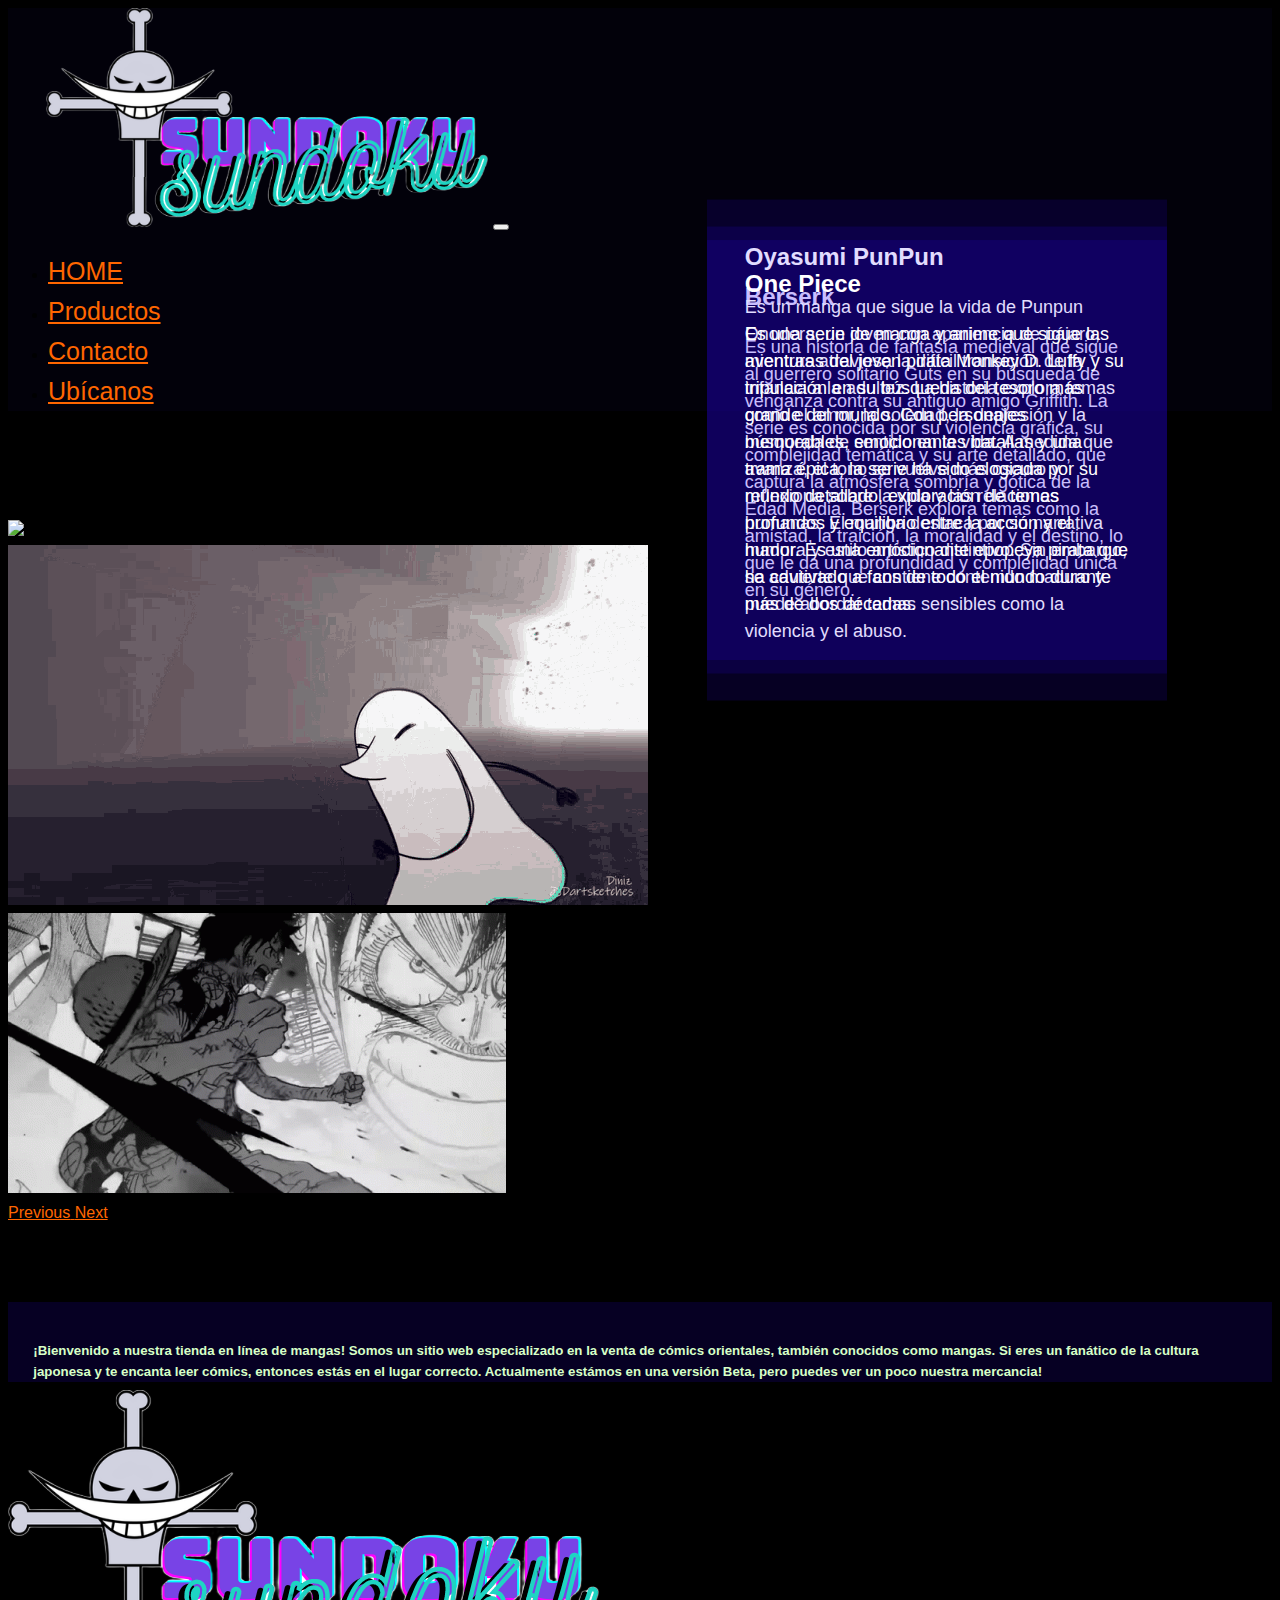
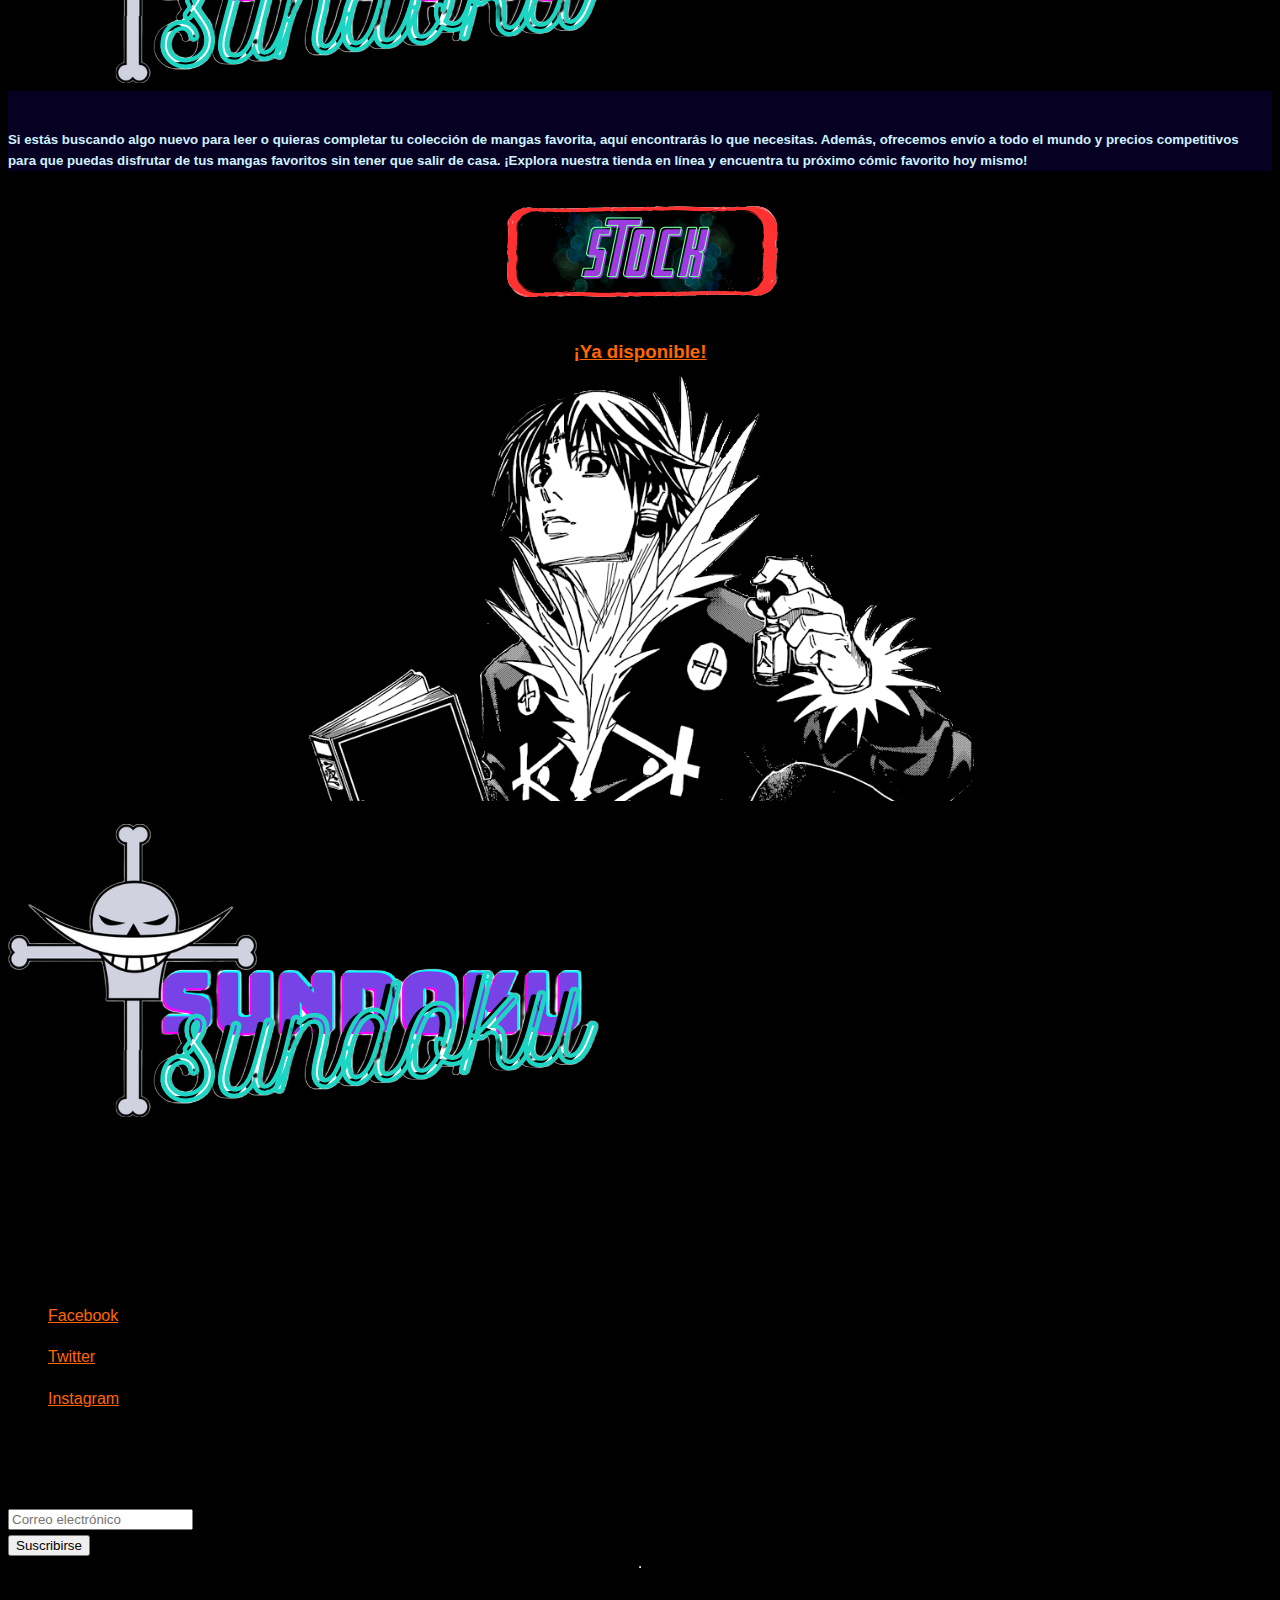
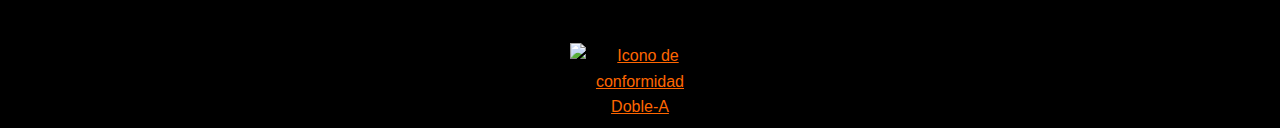
==== commit 6ab96414: "final" ====
--- a/index.html
+++ b/index.html
@@ -18,7 +18,7 @@
 
 <body>
     <!-- Navbar -->
-    <nav id="barra" class="navbar navbar-expand-lg navbar">
+    <nav id="barra" class="navbar navbar-expand-lg navbar-dark">
         <a class="navbar-brand" href="index.html"><img class="logo" src="img/tsudonkuLogo.png" alt="ml-auto"></a>
         <button class="navbar-toggler" type="button" data-toggle="collapse" data-target="#navbarNav"
           aria-controls="navbarNav" aria-expanded="false" aria-label="Toggle navigation">
--- a/styles.css
+++ b/styles.css
@@ -199,6 +199,7 @@
 
   #btn-stock{
     text-align: center;
+    color: aqua;
   }
 
 
--- a/letras.css
+++ b/letras.css
@@ -58,7 +58,7 @@
 }
 #parrafo-pagina{
   background-color: rgb(43, 0, 255, 0.136);
-  color: #ff8737;
+  color: #d7ffc7;
   padding-right: 2%;
   margin-right: 0;
   padding-top: 3%;
@@ -66,7 +66,7 @@
 
 #parrafo-pagina2{
   background-color: rgb(43, 0, 255, 0.136);
-  color: #ff8737;
+  color: #cff1ff;
   padding-right: 2%;
   margin-right: 0;
   padding-top: 3%;
